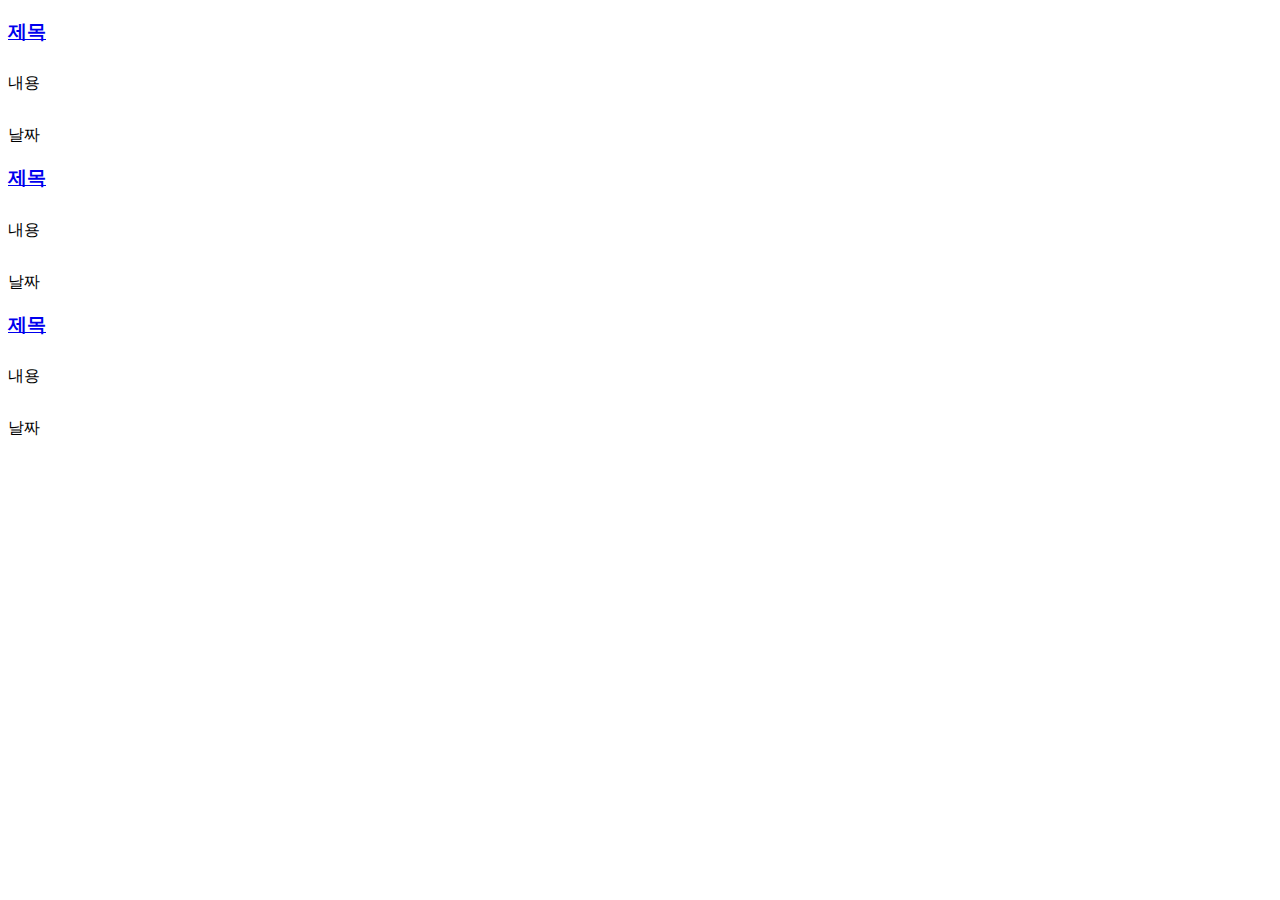
==== src/main/resources/templates/index.html @ 5878530d "commit_6_thymeleaf/bootstrap" ====
<!DOCTYPE html>
<html lang="ko" class="h-100">

<head th:replace="layout/header :: head ('게시판')"></head>

<body class="d-flex flex-column h-100">
	<header th:replace="layout/header :: header"></header>

	<!-- Begin page content -->
	<main class="flex-shrink-0">
	    <div class="container">
	        <div class="p-2"></div>
	        <div class="row g-0 border rounded overflow-hidden flex-md-row mb-4 shadow-sm h-md-250 position-relative">
	            <div class="col p-4 d-flex flex-column position-static">
	                <a href="#" class=".a-title">
	                    <h3 class="mb-0 title" style="padding-bottom: 10px;">제목</h3>
	                </a>
	                <p class="card-text mb-auto">내용
	                </p>
	                <div class="mb-1 text-muted" style="padding-top: 15px;">날짜</div>
	            </div>
	        </div>
	
	        <div class="row g-0 border rounded overflow-hidden flex-md-row mb-4 shadow-sm h-md-250 position-relative">
	            <div class="col p-4 d-flex flex-column position-static">
	                <a href="#" class=".a-title">
	                    <h3 class="mb-0 title" style="padding-bottom: 10px;">제목</h3>
	                </a>
	                <p class="card-text mb-auto">내용
	                </p>
	                <div class="mb-1 text-muted" style="padding-top: 15px;">날짜</div>
	            </div>
	        </div>
	
	        <div class="row g-0 border rounded overflow-hidden flex-md-row mb-4 shadow-sm h-md-250 position-relative">
	            <div class="col p-4 d-flex flex-column position-static">
	                <a href="#" class=".a-title">
	                    <h3 class="mb-0 title" style="padding-bottom: 10px;">제목</h3>
	                </a>
	                <p class="card-text mb-auto">내용
	                </p>
	                <div class="mb-1 text-muted" style="padding-top: 15px;">날짜</div>
	            </div>
	        </div>
	    </div>
	</main>
	
	<footer th:replace="layout/footer :: footer"></footer>
	
	<!-- Option 1: Bootstrap Bundle with Popper -->
	<script src="https://cdn.jsdelivr.net/npm/bootstrap@5.0.2/dist/js/bootstrap.bundle.min.js" integrity="sha384-MrcW6ZMFYlzcLA8Nl+NtUVF0sA7MsXsP1UyJoMp4YLEuNSfAP+JcXn/tWtIaxVXM" crossorigin="anonymous"></script>
</body>

</html>
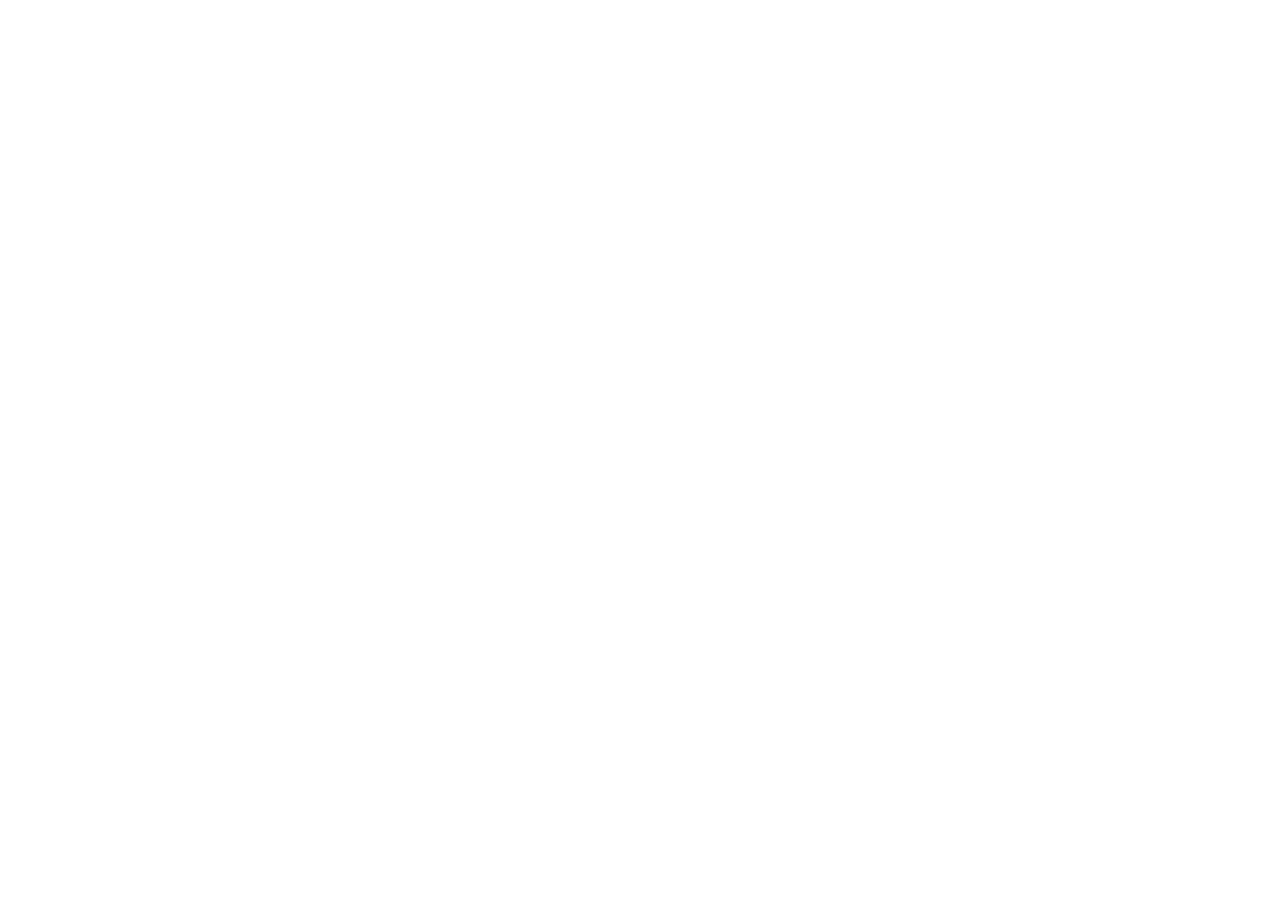
==== commit bd0f1540: "commit_CRUD_error" ====
--- a/src/main/resources/templates/index.html
+++ b/src/main/resources/templates/index.html
@@ -10,36 +10,18 @@
 	<main class="flex-shrink-0">
 	    <div class="container">
 	        <div class="p-2"></div>
-	        <div class="row g-0 border rounded overflow-hidden flex-md-row mb-4 shadow-sm h-md-250 position-relative">
+	        <!-- IndexController에서 Model에 담은 데이터 반복 -->
+	        <div th:each="board : ${boards}" class="row g-0 border rounded
+	        	overflow-hidden flex-md-row mb-4 shadow-sm h-md-250 position-relative">
 	            <div class="col p-4 d-flex flex-column position-static">
-	                <a href="#" class=".a-title">
-	                    <h3 class="mb-0 title" style="padding-bottom: 10px;">제목</h3>
-	                </a>
-	                <p class="card-text mb-auto">내용
-	                </p>
-	                <div class="mb-1 text-muted" style="padding-top: 15px;">날짜</div>
-	            </div>
-	        </div>
-	
-	        <div class="row g-0 border rounded overflow-hidden flex-md-row mb-4 shadow-sm h-md-250 position-relative">
-	            <div class="col p-4 d-flex flex-column position-static">
-	                <a href="#" class=".a-title">
-	                    <h3 class="mb-0 title" style="padding-bottom: 10px;">제목</h3>
-	                </a>
-	                <p class="card-text mb-auto">내용
-	                </p>
-	                <div class="mb-1 text-muted" style="padding-top: 15px;">날짜</div>
-	            </div>
-	        </div>
-	
-	        <div class="row g-0 border rounded overflow-hidden flex-md-row mb-4 shadow-sm h-md-250 position-relative">
-	            <div class="col p-4 d-flex flex-column position-static">
-	                <a href="#" class=".a-title">
-	                    <h3 class="mb-0 title" style="padding-bottom: 10px;">제목</h3>
-	                </a>
-	                <p class="card-text mb-auto">내용
-	                </p>
-	                <div class="mb-1 text-muted" style="padding-top: 15px;">날짜</div>
+	                <h3 class="mb-0 title" style="padding-bottom: 10px;">
+	                	<a th:href="@{/board/{id}(id=${board.id})}" class="a-title" th:text="${board.title}"></a>
+	                </h3>
+	                <div class="card-text mb-auto" th:text="${board.content}">
+	                </div>
+	                <div class="mb-1 text-muted" style="padding-top: 15px;"
+	                th:text="${#temporals.format(board.createdDate, 'yyyy-MM-dd')}">
+	                </div>
 	            </div>
 	        </div>
 	    </div>
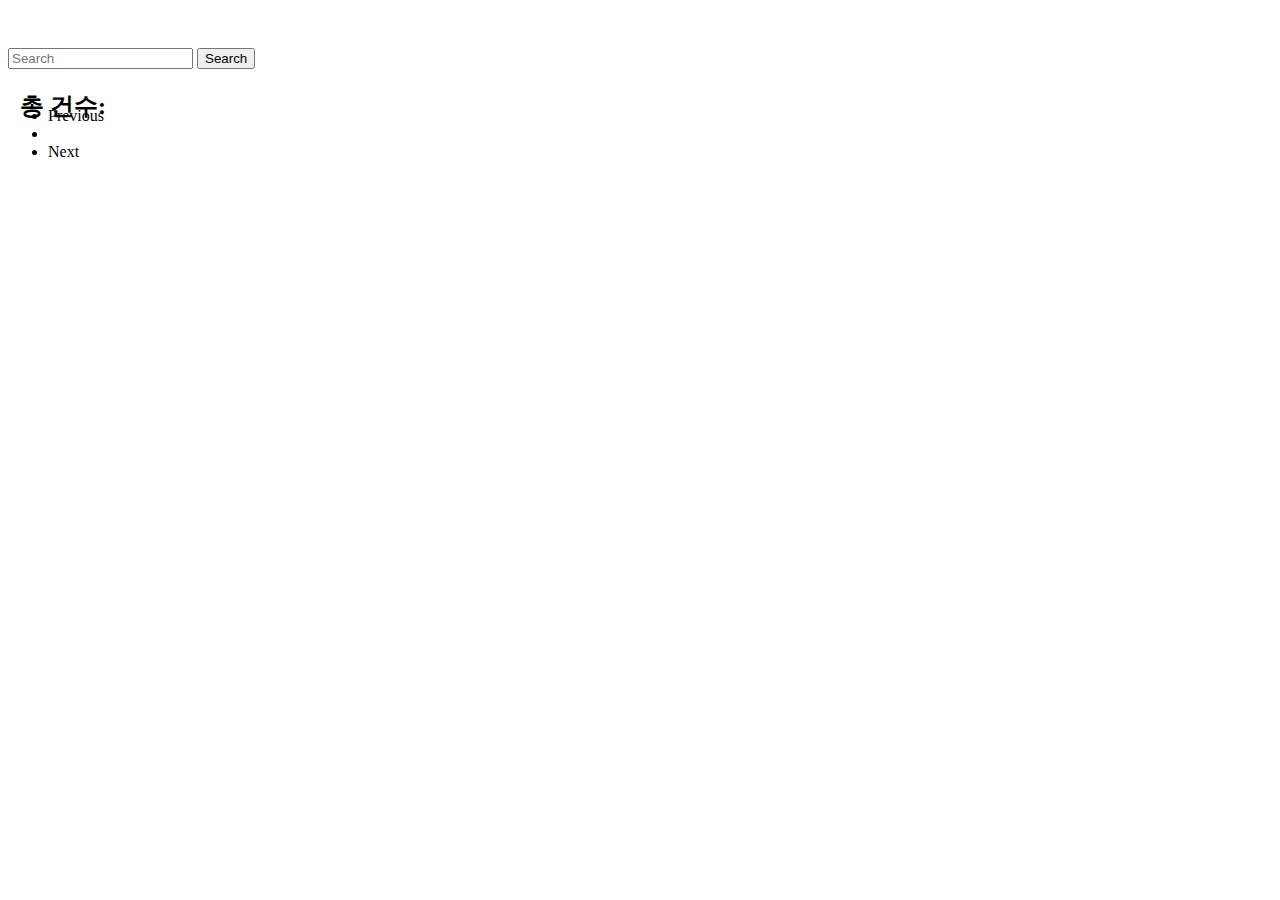
==== commit 7505829e: "commit_error 1. method "PUT" error 2. JPA error" ====
--- a/src/main/resources/templates/index.html
+++ b/src/main/resources/templates/index.html
@@ -5,6 +5,13 @@
 
 <body class="d-flex flex-column h-100">
 	<header th:replace="layout/header :: header"></header>
+
+	<div class="d-flex" style="position: absolute; left: 20px; top: 70px;"><h2 style="margin-right: 10px;">총 건수:</h2><h2 th:text="${boards.totalElements}"></h2></div>
+	<form class="d-flex" style="position: relative; top: 40px;" method="get" th:action="@{/}">
+    	<input class="form-control me-2" type="search" placeholder="Search" aria-label="Search"
+           id="search" name="search" th:value="${param.search}">
+    	<button class="btn btn-outline-success" type="submit">Search</button>
+	</form>
 
 	<!-- Begin page content -->
 	<main class="flex-shrink-0">
@@ -22,10 +29,32 @@
 	                <div class="mb-1 text-muted" style="padding-top: 15px;"
 	                th:text="${#temporals.format(board.createdDate, 'yyyy-MM-dd')}">
 	                </div>
+	                <!-- <div class="mb-1 text-muted" style="padding-top: 15px;"
+	                th:text="${board.userId}">
+	                </div> -->
 	            </div>
 	        </div>
 	    </div>
 	</main>
+	
+	<nav aria-label="Page navigation example">
+	    <ul class="pagination">
+	    	<!-- th:each="i : ${#numbers.sequence(startPage, endPage)}" : 시작 페이지부터 끝 페이지까지 Loop를 돈다. -->
+	   		<!-- th:classappend="${i == boards.pageable.pageNumber + 1} ? 'active' : '' " -->
+	   			<!-- JPA에서는 페이지 번호가 0부터 시작하므로 1부터 카운트되게 하기 위해 +1을 해줍니다. boards.pageable.pageNumber + 1 -->
+	   		<!-- th:href="@{/(page=${i - 1})}" -->
+	   			<!-- thymeleaf에서 쿼리스트링을 사용하려면 () 안에 파라미터=${} 이런식으로 값을 넣어주시면 됩니다. 페이지 번호가 0부터 시작하므로 -1을 해줍니다. -->
+	        <li class="page-item" th:classappend="${1 == boards.pageable.pageNumber + 1} ? 'disabled' : '' ">
+	            <a class="page-link" th:href="@{/(page=${boards.pageable.pageNumber - 1}, search=${param.search})}">Previous</a>
+	        </li>
+	        <li class="page-item" th:if="${i != 0}" th:classappend="${i == boards.pageable.pageNumber + 1} ? 'active' : ''" th:each="i : ${#numbers.sequence(startPage, endPage)}">
+	            <a class="page-link" th:href="@{/(page=${i - 1}, search=${param.search})}" th:text="${i}"></a>
+	        </li>
+	        <li class="page-item" th:classappend="${boards.totalPages == boards.pageable.pageNumber + 1 || endPage == 0} ? 'disabled' : '' ">
+	            <a class="page-link" th:href="@{/(page=${boards.pageable.pageNumber + 1}, search=${param.search})}">Next</a>
+	        </li>
+	    </ul>
+	</nav>
 	
 	<footer th:replace="layout/footer :: footer"></footer>
 	
